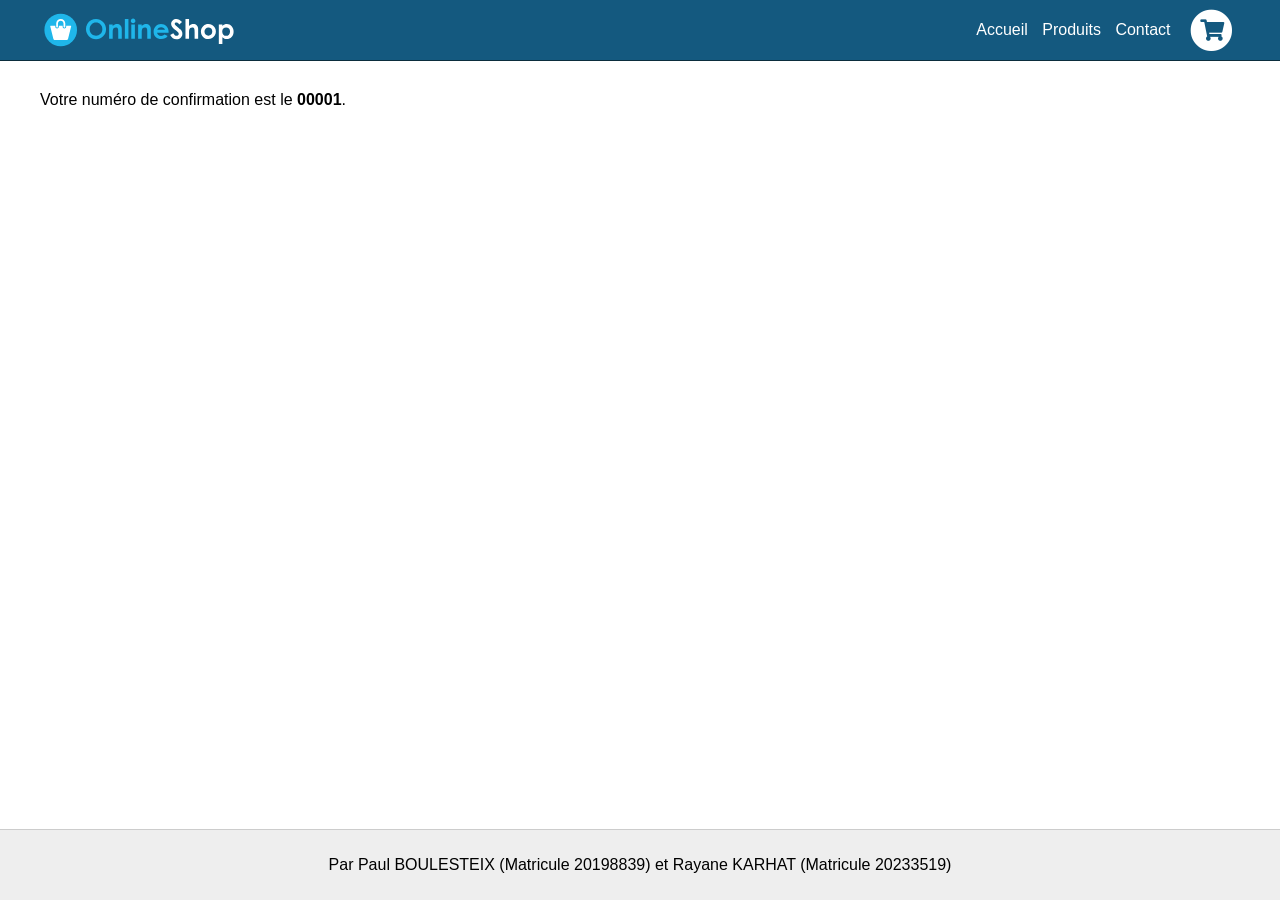
==== confirmation.html @ eb313e1e "Import old project (to refactor)" ====
<!DOCTYPE html>
<html lang="fr">
<head>
  <meta charset="UTF-8">
  <title>OnlineShop - Confirmation</title>
  <link rel="stylesheet" type="text/css" href="https://use.fontawesome.com/releases/v5.3.1/css/all.css">
  <link rel="stylesheet" type="text/css" href="./assets/css/style.css">
</head>
<body>
  <header>
    <div class="header-container">
      <div class="logo">
        <a href="./index.html">
          <img alt="logo" src="./assets/img/logo.svg" title="Accueil">
        </a>
      </div>
      <nav>
        <ul>
          <li><a href="./index.html">Accueil</a></li>
          <li><a href="./products.html">Produits</a></li>
          <li><a href="./contact.html">Contact</a></li>
          <li>
            <a class="shopping-cart" href="./shopping-cart.html" title="Panier">
              <span class="fa-stack fa-lg">
                <i class="fa fa-circle fa-stack-2x fa-inverse"></i>
                <i class="fa fa-shopping-cart fa-stack-1x"></i>
              </span>
              <span class="count">3</span>
              
            </a>
          </li>
        </ul>
      </nav>
    </div>
  </header>
  <main>
    <article>
      <h1 id="name"></h1>
      <p >Votre numéro de confirmation est le <strong id="confirmation-number">00001</strong>.</p>
    </article>
  </main>
  <footer>
    <p>Par Paul BOULESTEIX (Matricule 20198839) et Rayane KARHAT (Matricule 20233519)</p>
  </footer>
  <script src="./assets/script/header.js"></script>
  <script src="./assets/script/confirmation.js"></script>
</body>
</html>
---- assets/css/style.css ----
html {
  position: relative;
  min-height: 100%;
}
body {
  margin: 0;
  font-family: sans-serif;
}
a,
button,
select,
input {
  outline: 0 !important;
}
a {
  color: #337ab7;
  text-decoration: none;
}
a:hover {
  text-decoration: underline;
}
.address {
  font-style: italic;
  text-align: center;
}
.btn {
  padding: 10px;
  font-size: 0.8em;
  color: #fff;
  text-decoration: none;
  cursor: pointer;
  background-color: #14597f;
  border: 1px solid #0b2d3d;
  border-radius: 4px;
  transition: all ease-out 0.2s;
}
.btn:hover {
  text-decoration: none;
  background-color: #1fb5e9;
}
.btn-group {
  display: flex;
  padding: 0;
  margin-top: 10px;
  list-style: none;
  border: 1px solid #999;
  border-radius: 4px;
  flex-wrap: wrap;
}
.btn-group.vertical > button {
  flex-basis: 100%;
}
.btn-group.vertical > button:not(:last-of-type) {
  border-right: none;
  border-bottom: 1px solid #999;
}
.btn-group > button {
  padding: 10px;
  font-size: 0.9em;
  color: #444;
  text-align: left;
  text-decoration: none;
  cursor: pointer;
  background-color: #fff;
  border: none;
  box-sizing: border-box;
  transition: all ease-out 0.2s;
  flex: 1;
}
.btn-group > button:hover {
  background-color: #f3f3f3;
}
.btn-group > button:hover,
.btn-group > buttonactive,
.btn-group > button:visited {
  color: #444;
}
.btn-group > button:not(:last-of-type) {
  border-right: 1px solid #999;
}
.btn-group > button.selected {
  background-color: #ddf2fb;
}
.btn-group > button.selected-criteria {
  background-color: #ddf2fb;
}

.btn-group > button.selected-categories {
  background-color: #ddf2fb;
}
.form-control {
  padding: 9px;
  border: 1px solid #999;
  border-radius: 4px;
  box-sizing: border-box;
}
.form-group {
  margin-bottom: 15px;
}
.form-group .error {
  color: #d9534f;
}
.form-group label {
  display: block;
  margin-bottom: 5px;
  font-size: 0.8em;
  font-weight: bold;
}
.form-group label.error {
  margin-top: 10px;
}
.form-group .form-control {
  width: 100%;
}
.loading {
  width: 100%;
  height: 75px;
  background: url(../img/loading.svg) no-repeat center center;
  background-size: contain;
}
.pull-right {
  float: right;
}
.row {
  display: flex;
  margin: 0 -10px;
  clear: both;
  flex-wrap: wrap;
}
.row > .col {
  padding: 0 10px;
  flex: 1;
}
.table {
  width: 100%;
  border-collapse: collapse;
}
.table thead,
.table tbody {
  border-bottom: 1px solid black;
}
.table thead th {
  font-weight: bold;
}
.table tbody th {
  font-weight: normal;
}
.table tr {
  text-align: left;
}
.table tr > th,
.table tr > td {
  padding: 10px;
}
#home-img {
  float: right;
  max-width: 40%;
}
#product-image {
  width: 100%;
  max-width: 500px;
}
#product-quantity {
  max-width: 60px;
}
header {
  height: 60px;
  background-color: #14597f;
  border-bottom: 1px solid #0b2d3d;
}
header > .header-container {
  max-width: 1200px;
  padding: 0 20px;
  margin: auto;
}
header .logo {
  display: inline-block;
  height: 40px;
  margin: 10px 0;
}
header .logo img {
  height: 100%;
}
header nav {
  display: inline-block;
  float: right;
}
header nav > ul {
  display: inline-block;
  padding: 0;
  margin: 0 10px 0 0;
  list-style: none;
}
header nav > ul > li {
  display: inline-block;
  margin: 0 5px;
}
header nav > ul > li > a {
  line-height: 60px;
  color: #fff;
  text-decoration: none;
}
header nav > ul > li.active > a {
  padding: 10px 15px;
  background-color: #1fb5e9;
  border-radius: 4px;
}
header nav .shopping-cart {
  position: relative;
  display: inline-block;
  width: 40px;
  height: 40px;
}
header nav .shopping-cart .fa-shopping-cart {
  color: #14597f;
}
header nav .shopping-cart .count {
  position: absolute;
  right: -8px;
  bottom: -14px;
  width: 18px;
  height: 18px;
  font-size: 0.7em;
  line-height: 18px;
  color: white;
  text-align: center;
  background-color: #d9534f;
  border-radius: 16px;
}
header nav .shopping-cart .count.visible {
  display: inline;
}
main {
  display: flex;
  max-width: 1200px;
  padding: 0 20px;
  margin: 0 auto 100px auto;
  flex-wrap: wrap;
}
.sidebar {
  padding-right: 30px;
  box-sizing: border-box;
  flex-basis: 25%;
}
.sidebar h2 {
  margin-top: 30px;
  font-size: 1em;
}
article {
  position: relative;
  flex: 1;
}
article h1 {
  margin-top: 30px;
  font-size: 1.8em;
}
article h2 {
  margin-top: 0.8em;
  font-size: 1.2em;
}
article p {
  text-align: justify;
}
article hr {
  margin: 20px 0;
  border: none;
  border-bottom: 1px dashed #999;
}
article .right-header {
  float: right;
  margin-top: 30px;
}
/* Products list */
.products {
  display: flex;
  margin: -10px;
  clear: both;
  flex-wrap: wrap;
}
.products > .product {
  padding: 10px;
  box-sizing: border-box;
  flex-basis: 33.3333%;
}
.products > .product > a {
  position: relative;
  display: inline-block;
  padding: 10px;
  color: #000;
  text-decoration: none;
  border: 1px solid #999;
  border-radius: 4px;
  transition: all ease-out 0.2s;
}
.products > .product > a:hover,
.products > .product > a:active,
.products > .product > a:visited {
  color: #000;
  background-color: #f3f3f3;
}
.products > .product > a h2 {
  margin: 0 0 5px 0;
  font-size: 1.1em;
}
.products > .product > a .price {
  margin: 0;
  font-size: 1.1em;
  text-align: right;
}
.products > .product > a img {
  width: 100%;
  margin-bottom: 10px;
}
/* Contact info container */
.contact-info {
  padding: 20px 0;
  margin: 40px 0 0 0;
  text-align: center;
  border: 1px solid #999;
  border-radius: 8px;
}
.contact-info i {
  margin-bottom: 10px;
}
/* Shopping cart table */
.shopping-cart-table {
  margin-bottom: 15px;
}
.shopping-cart-table th,
.shopping-cart-table td {
  text-align: left;
}
.shopping-cart-table th:first-child,
.shopping-cart-table td:first-child {
  width: 30px;
}
.shopping-cart-table th:last-child,
.shopping-cart-table td:last-child {
  text-align: right;
}
.shopping-cart-table th .row,
.shopping-cart-table td .row {
  max-width: 100px;
  margin: 0;
  text-align: center;
}
.shopping-cart-table th .row .col,
.shopping-cart-table td .row .col {
  padding: 0;
}
.shopping-cart-table button {
  width: 24px;
  height: 24px;
  padding: 0;
  cursor: pointer;
  background-color: #ddd;
  border: none;
  border-radius: 12px;
}
.shopping-cart-table button:hover {
  background-color: #bbb;
}
.shopping-cart-table button[disabled] {
  cursor: default;
  background-color: #ddd;
}
.shopping-cart-total {
  padding-right: 10px;
  margin-bottom: 30px;
  text-align: right;
}
footer {
  position: absolute;
  bottom: 0;
  width: 100%;
  padding: 10px 0;
  text-align: center;
  background-color: #eee;
  border-top: 1px solid #ccc;
}

.hidden {
  height: 0;
  width: 0;
  visibility: hidden;
}
.cart-alert {
  position: absolute;
  bottom: 86px;
  width: 100%;
  text-align: center;
}
.cart-alert p {
  background: #555;
  color: #fff;
  display: inline-block;
  padding: 11px 18px;
  border-radius: 3px;
  font-size: 16px;
  margin: 0;
}
.fadeInUp {
  animation: fadeInUp 800ms ease-in-out;
}

@keyframes fadeInUp {
  0% {
    opacity: 0;
    transform: translateY(100%);
  }
  100% {
    opacity: 1;
    transform: translateY(0);
  }
}
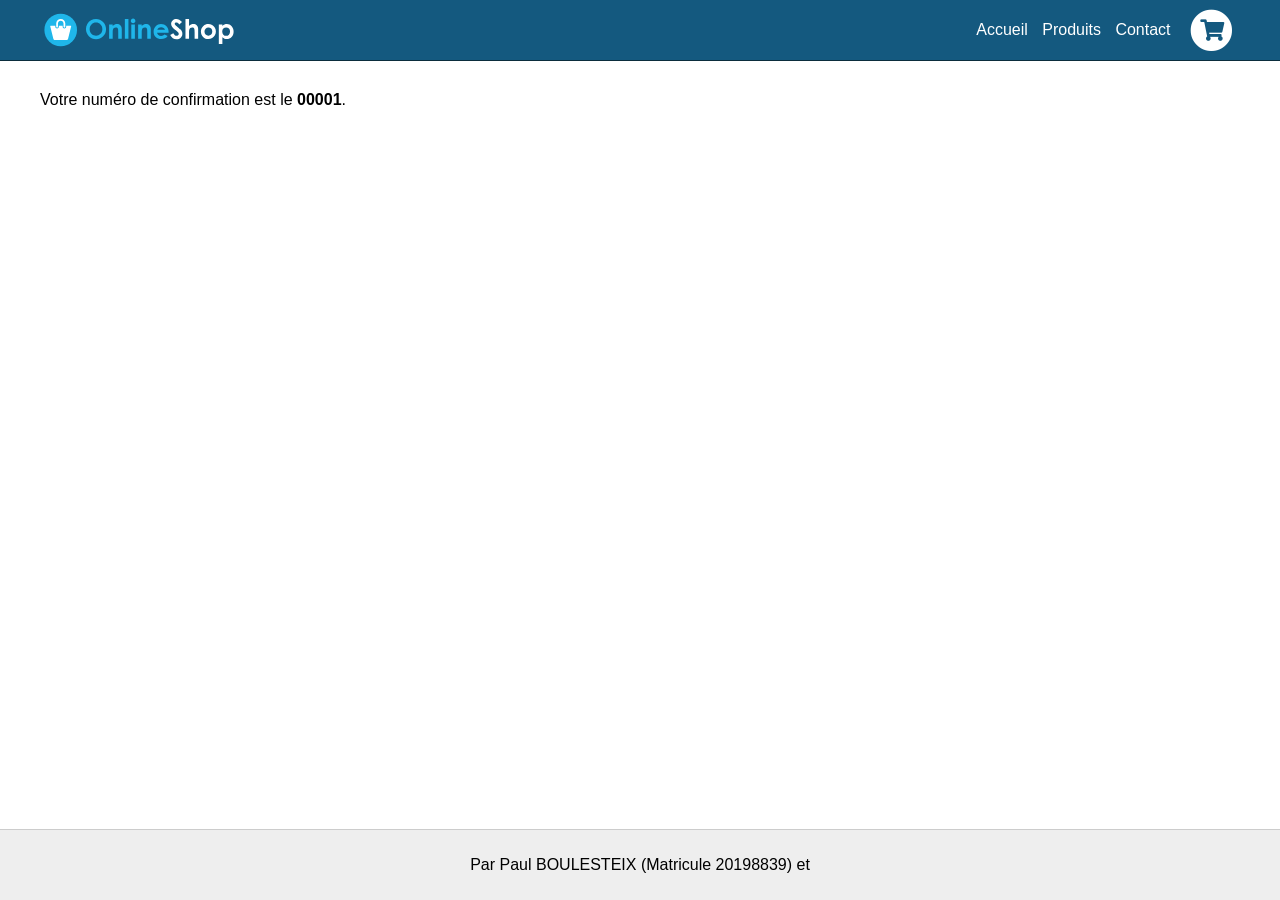
==== commit 24f51351: "Update" ====
--- a/confirmation.html
+++ b/confirmation.html
@@ -10,13 +10,13 @@
   <header>
     <div class="header-container">
       <div class="logo">
-        <a href="./index.html">
+        <a href="./demoindex.html">
           <img alt="logo" src="./assets/img/logo.svg" title="Accueil">
         </a>
       </div>
       <nav>
         <ul>
-          <li><a href="./index.html">Accueil</a></li>
+          <li><a href="./demoindex.html">Accueil</a></li>
           <li><a href="./products.html">Produits</a></li>
           <li><a href="./contact.html">Contact</a></li>
           <li>
@@ -40,7 +40,7 @@
     </article>
   </main>
   <footer>
-    <p>Par Paul BOULESTEIX (Matricule 20198839) et Rayane KARHAT (Matricule 20233519)</p>
+    <p>Par Paul BOULESTEIX (Matricule 20198839) et </p>
   </footer>
   <script src="./assets/script/header.js"></script>
   <script src="./assets/script/confirmation.js"></script>
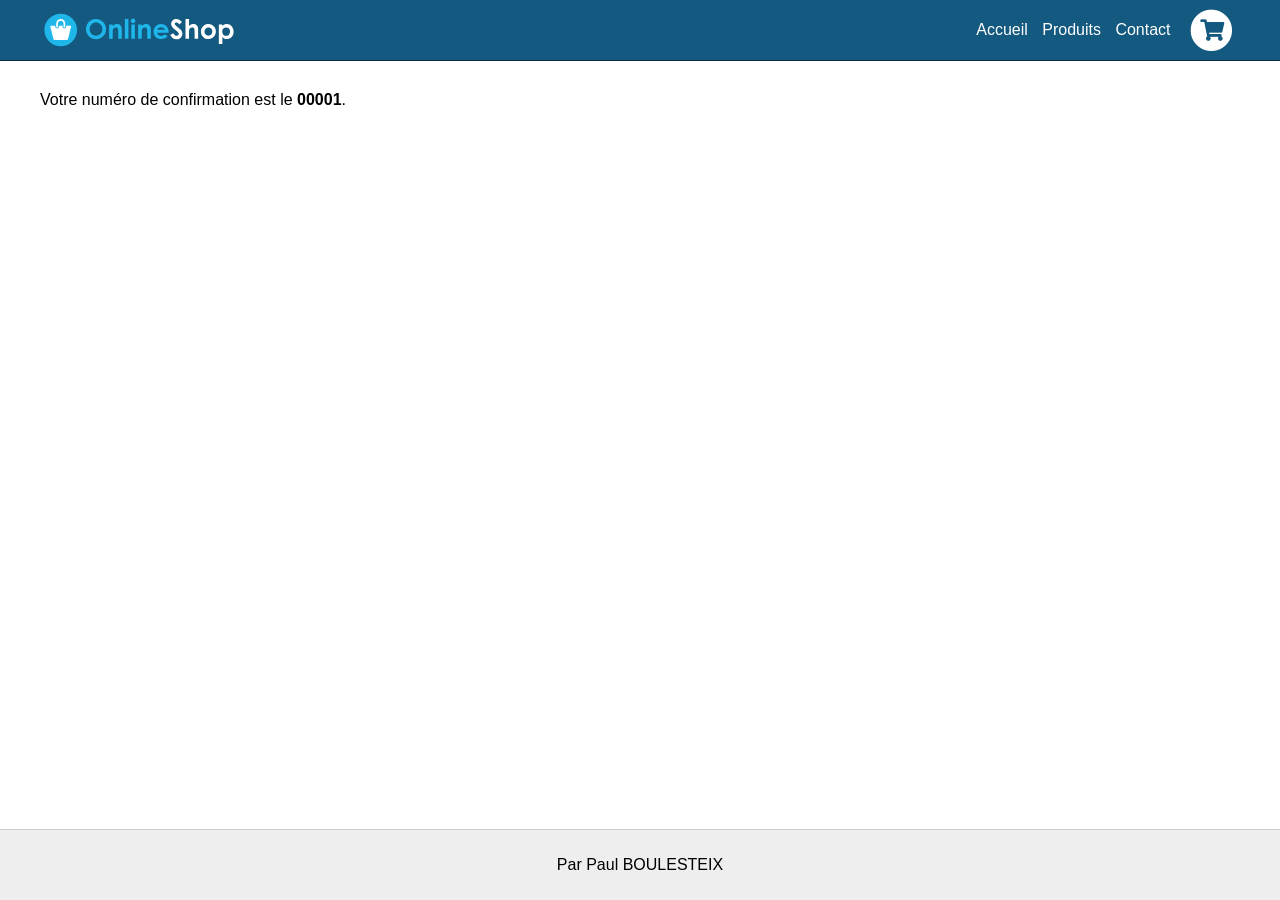
==== commit 56f920f5: "Index" ====
--- a/confirmation.html
+++ b/confirmation.html
@@ -40,7 +40,7 @@
     </article>
   </main>
   <footer>
-    <p>Par Paul BOULESTEIX (Matricule 20198839) et </p>
+    <p>Par Paul BOULESTEIX  </p>
   </footer>
   <script src="./assets/script/header.js"></script>
   <script src="./assets/script/confirmation.js"></script>
